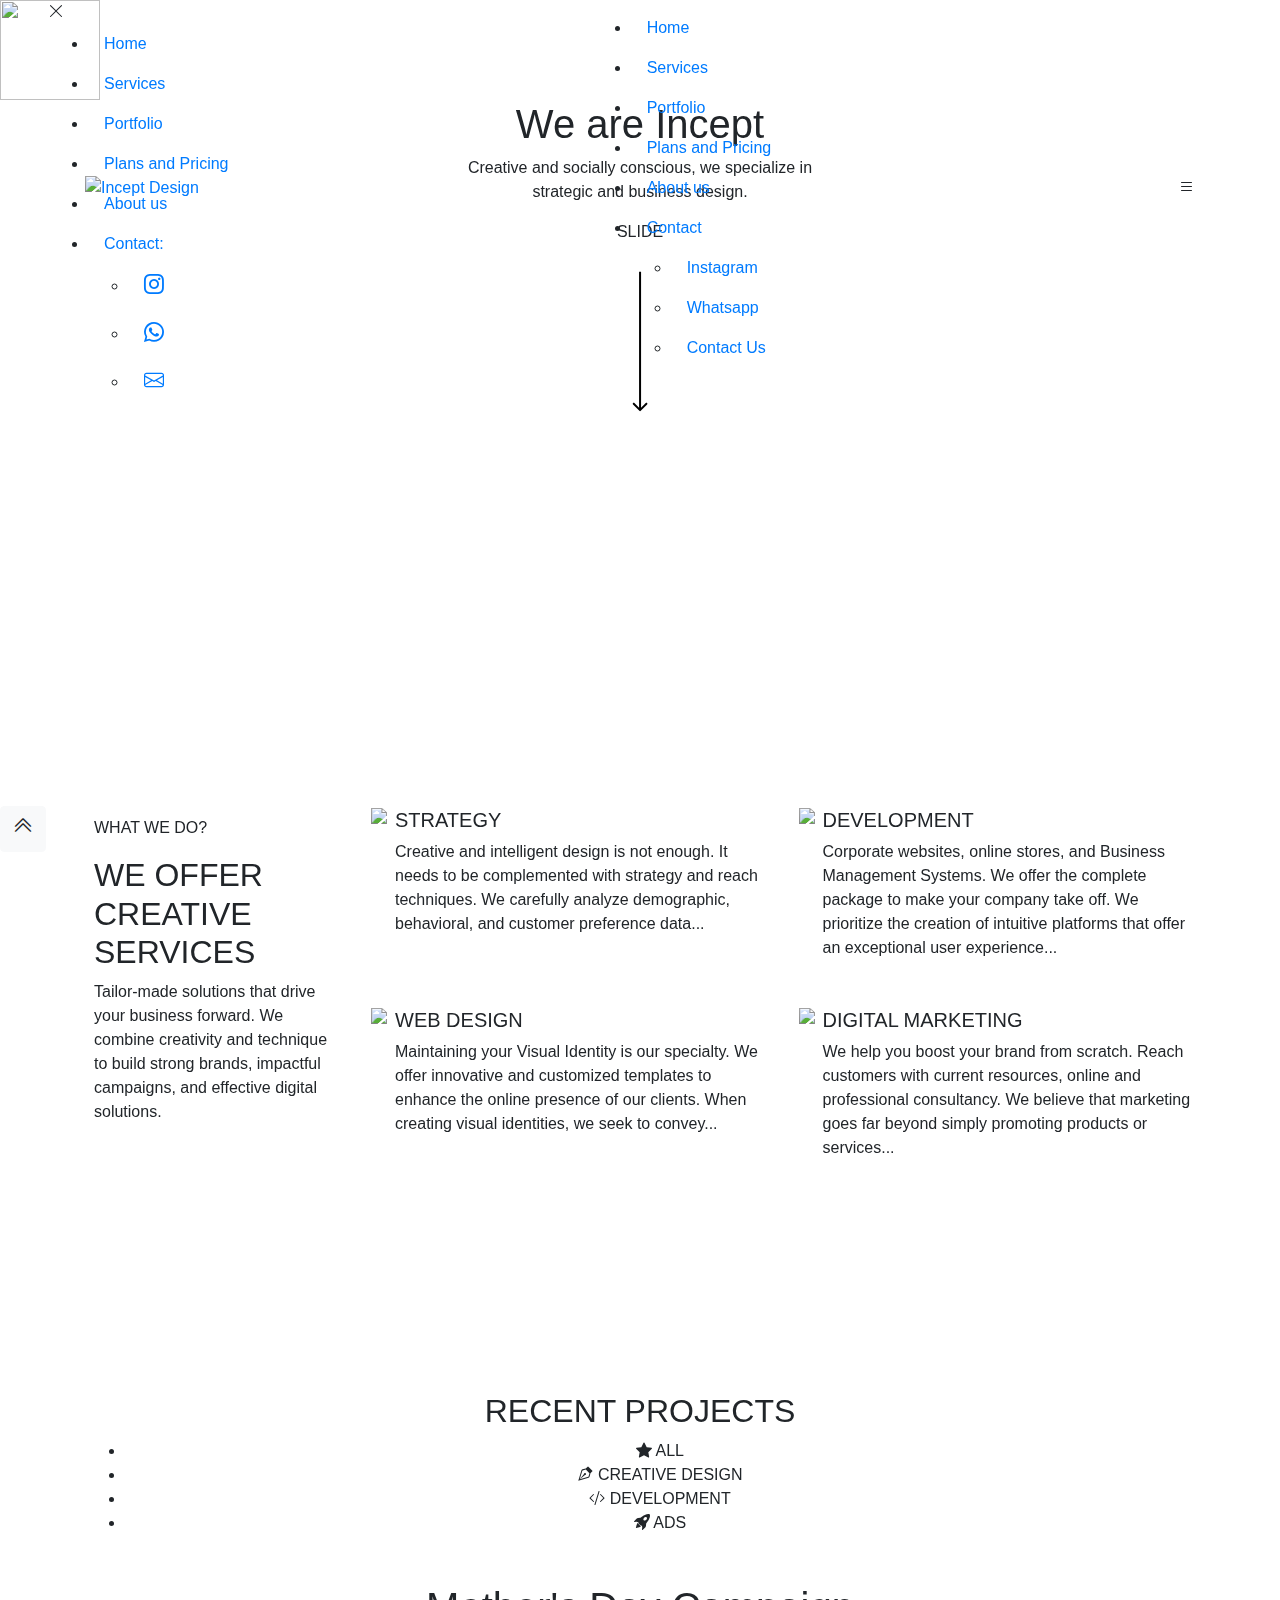
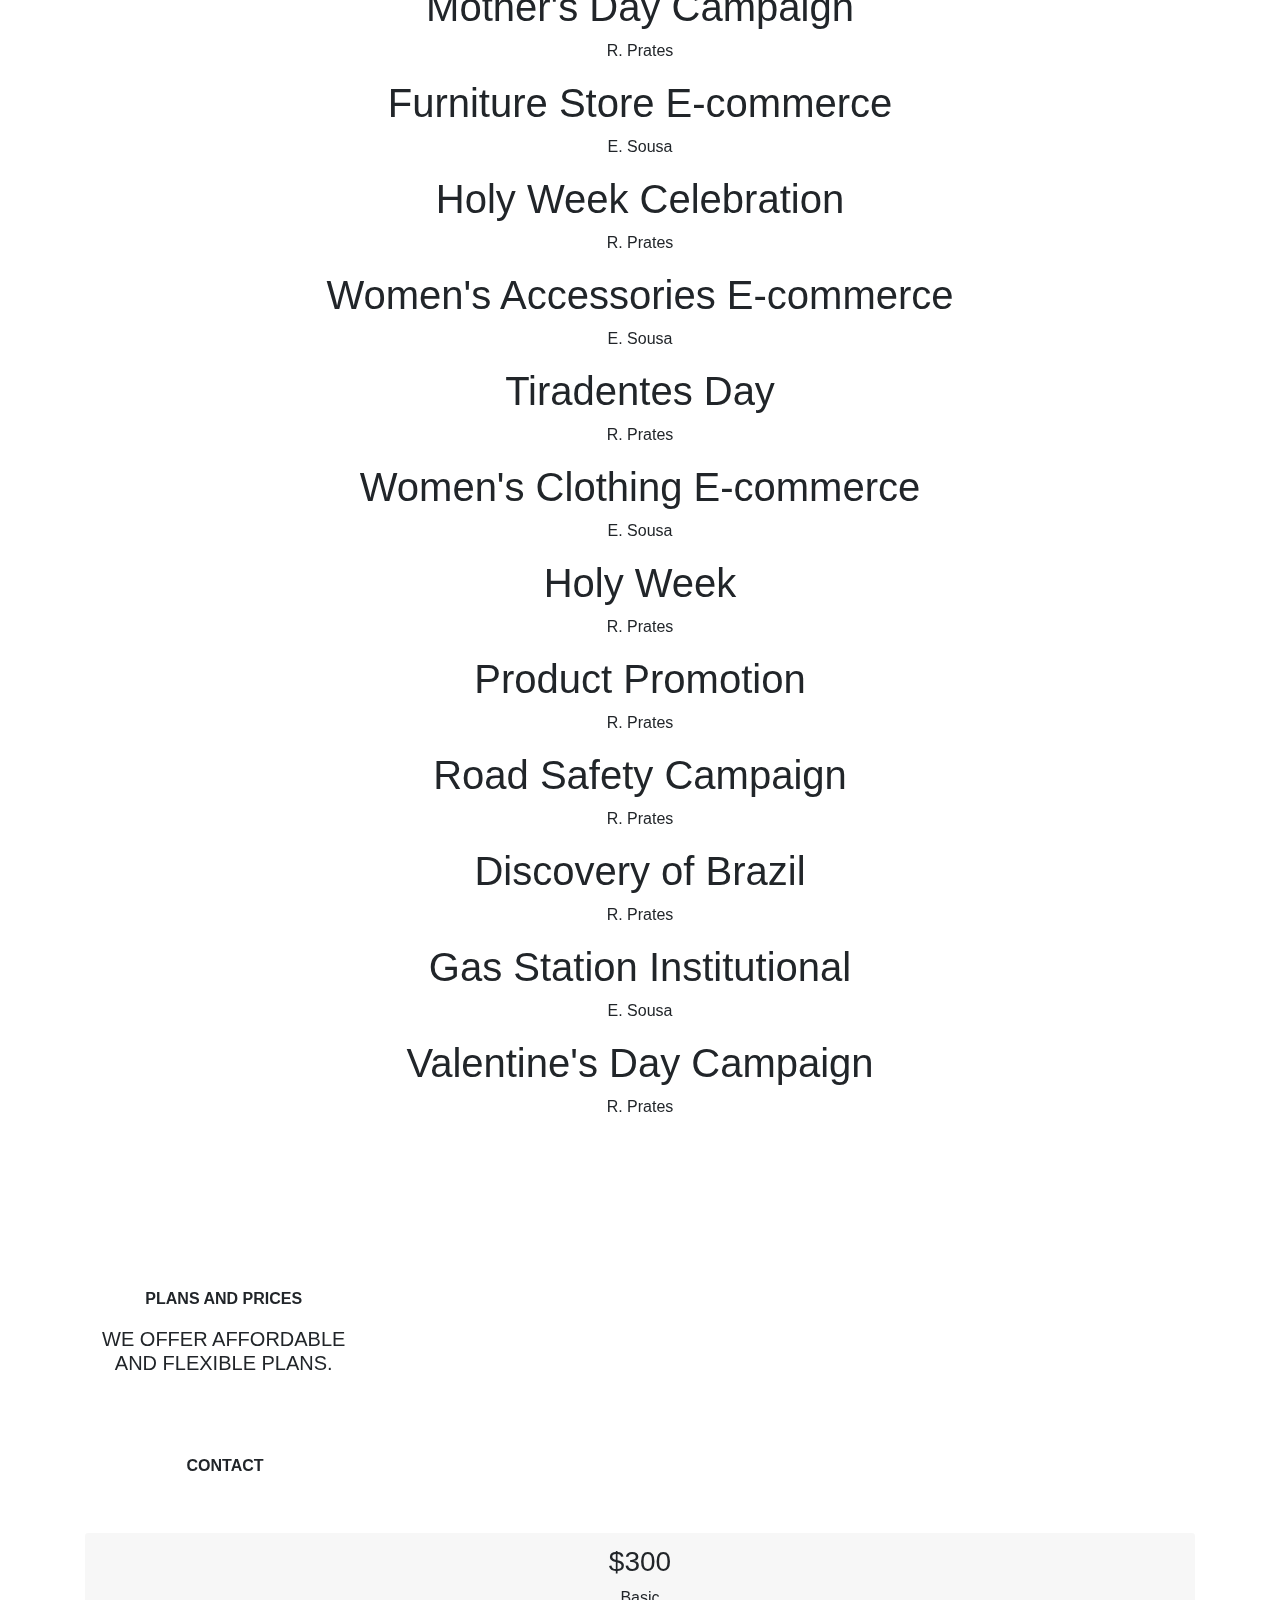
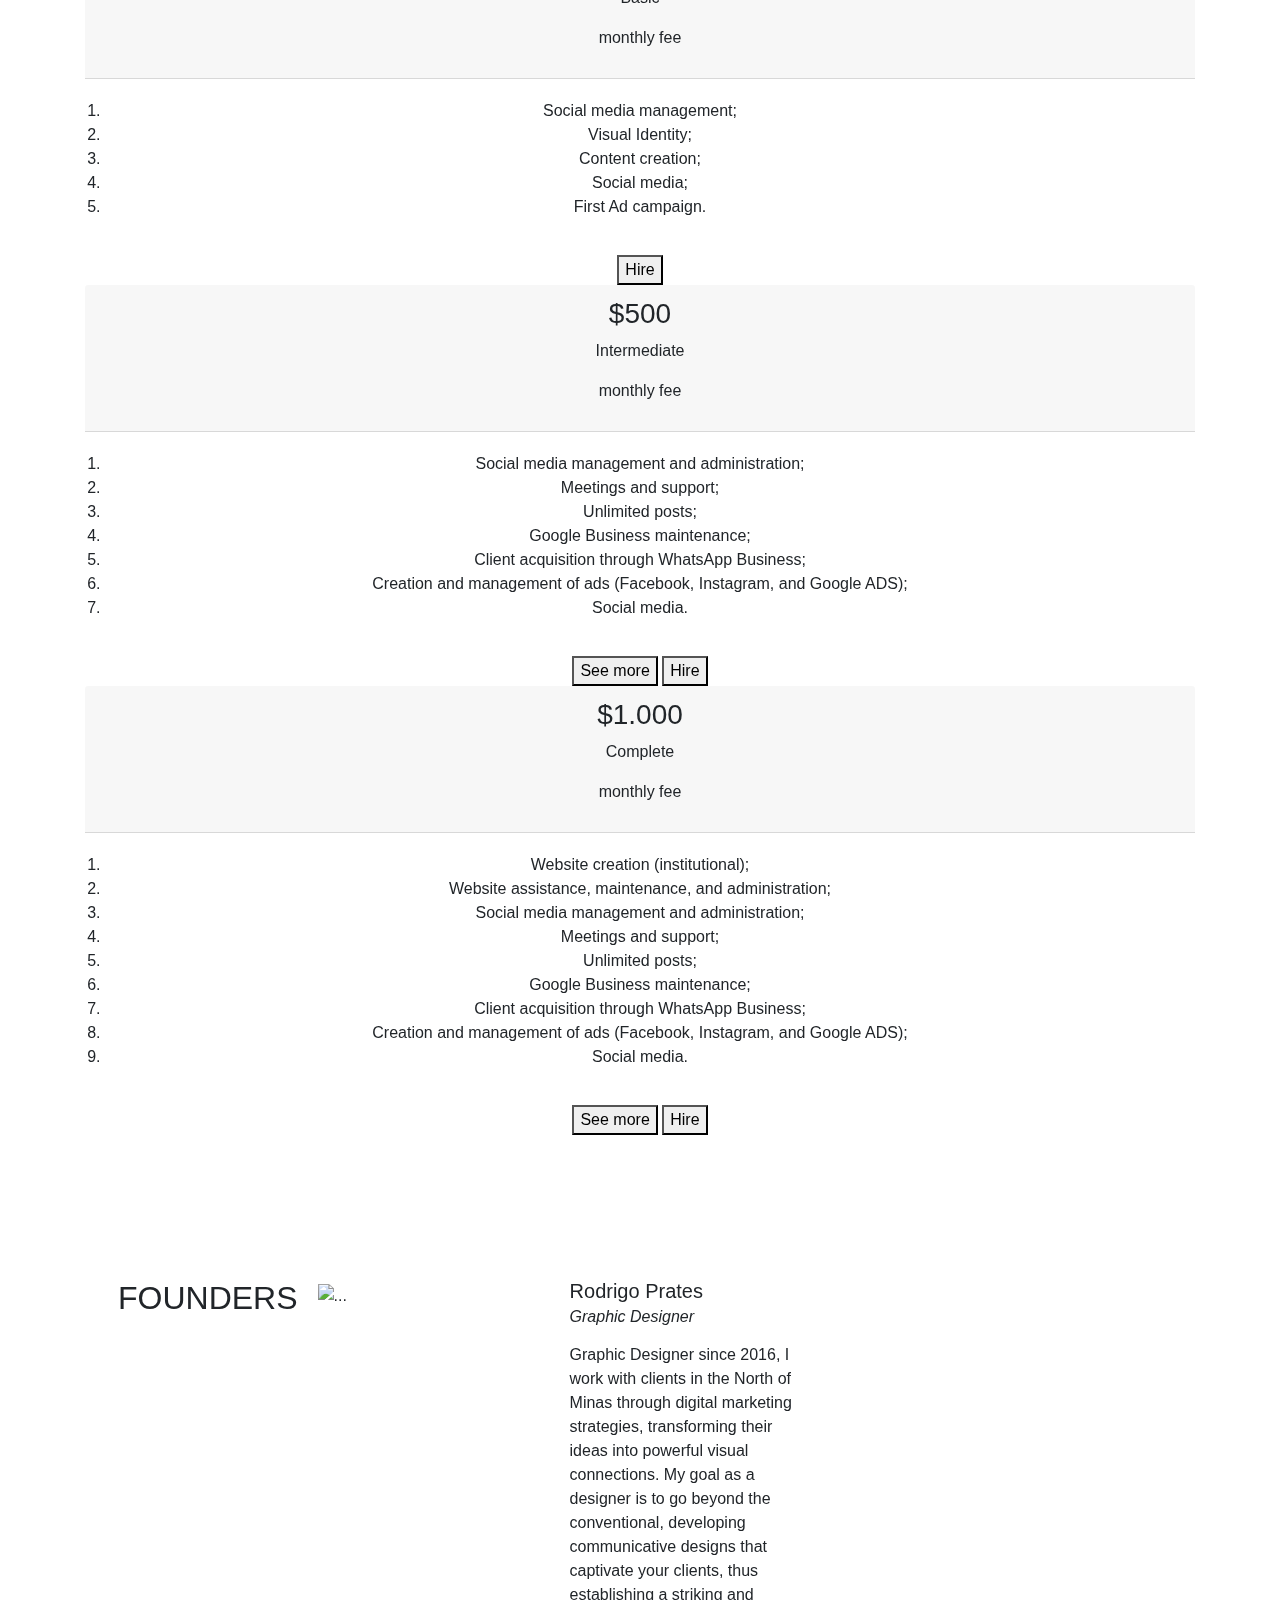
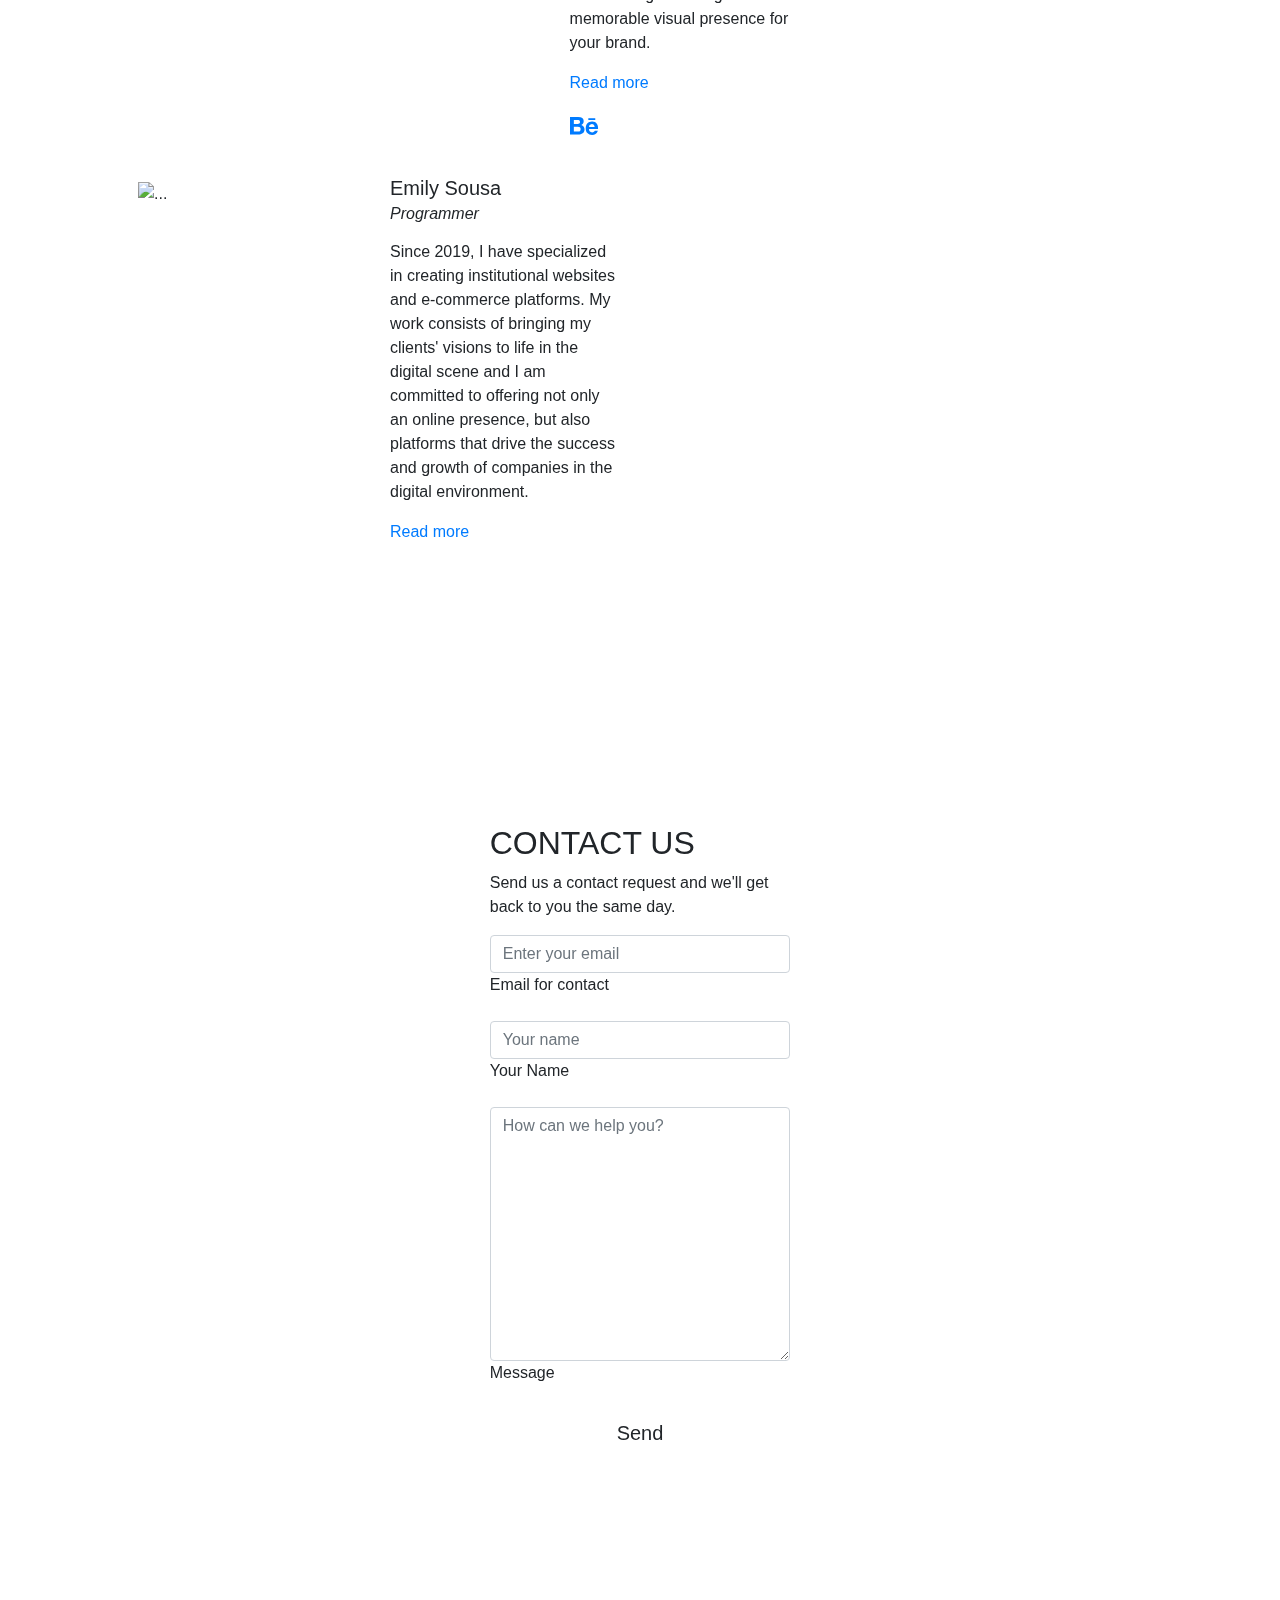
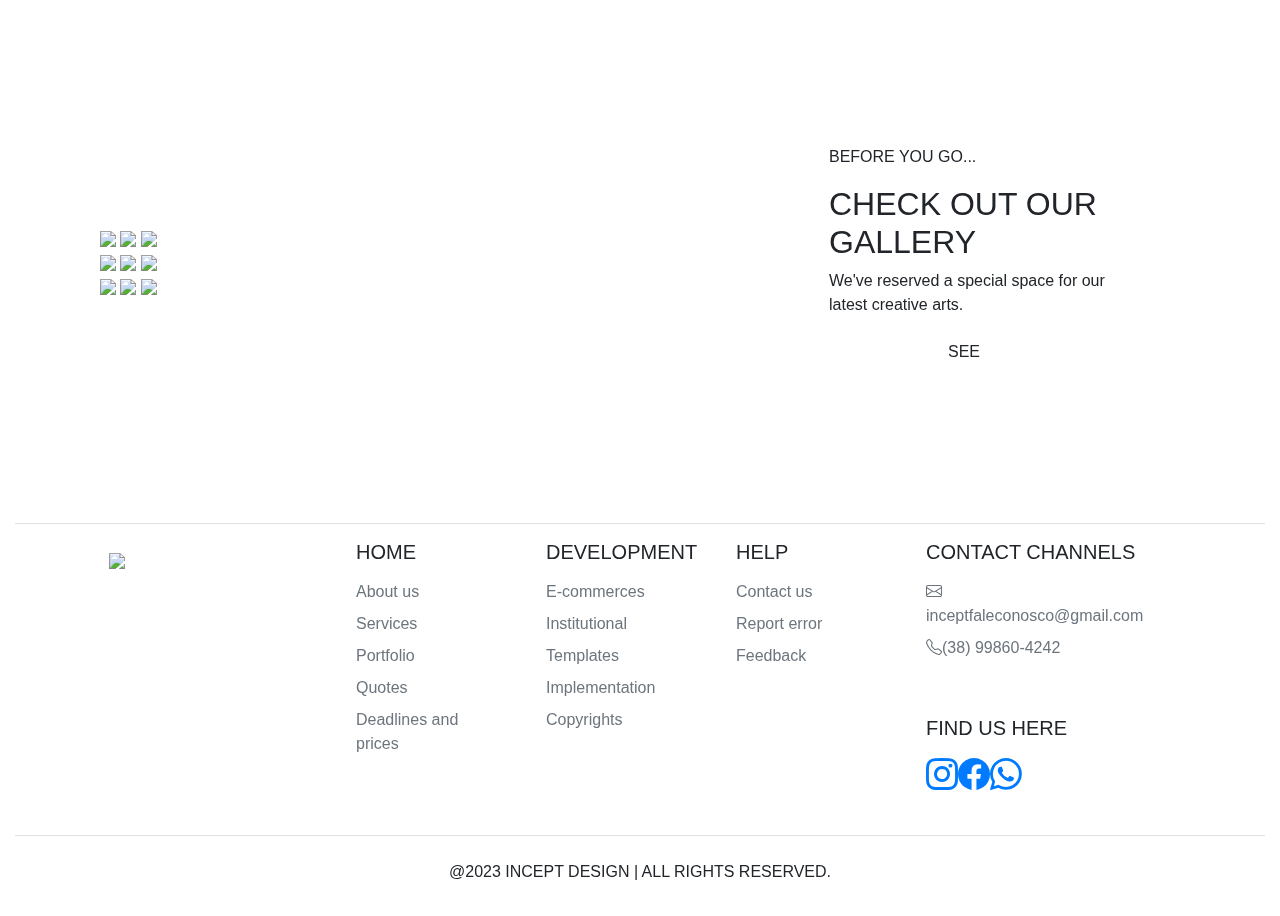
==== index.html @ 47ae5539 "Create index.html" ====
<!DOCTYPE html>
<html lang="pt-br">

  <head>
    <!-- Meta tags Obrigatórias -->
    <meta charset="utf-8">
    <meta name="viewport" content="width=device-width, initial-scale=1">
    <meta name="viewport"
    content="width=device-width, initial-scale=1, maximum-scale=1, user-scalable=no">

    <!-- Bootstrap 5.2 e 5.2  -->
    <link href="https://cdn.jsdelivr.net/npm/bootstrap@5.2.3/dist/css/bootstrap.min.css" rel="stylesheet" integrity="sha384-rbsA2VBKQhggwzxH7pPCaAqO46MgnOM80zW1RWuH61DGLwZJEdK2Kadq2F9CUG65" crossorigin="anonymous">
    
    <!-- Css 3.0 -->
    <link rel="stylesheet" type="text/css" href="incept/css/principal-en.css">
    <link rel="stylesheet" href="incept/css/personalizados.css">
    <link rel="stylesheet" href="incept/css/galeria.css">
    <link rel="stylesheet" href="incept/css/loading.scss">

    <!-- Jss -->
    <!-- <script defer src="loading.js"></script> -->
    <!-- <script src="https://cdn.jsdelivr.net/npm/three@0.134.0/build/three.min.js"></script> -->

    <!-- Icones Bootstrap -->
    <link rel="stylesheet" href="https://cdn.jsdelivr.net/npm/bootstrap-icons@1.11.1/font/bootstrap-icons.css">
    <link rel="stylesheet" href="https://maxcdn.bootstrapcdn.com/bootstrap/4.5.2/css/bootstrap.min.css">

    <title>Incept Desing</title>
    <link rel="shortcut icon" type="imagex/png" href="/incept/img/logo-icon.ico">
  </head>

  <body>

  <script>
      // Função para redirecionar com base na localização do usuário
      function redirecionarPorLocalizacao() {
        // Verifica se o navegador suporta a geolocalização
        if (navigator.geolocation) {
            // Obtém a posição do usuário
            navigator.geolocation.getCurrentPosition(function(position) {
                // Obtém as coordenadas de latitude e longitude
                var latitude = position.coords.latitude;
                var longitude = position.coords.longitude;

                // Verifica se as coordenadas estão dentro da América do Norte
                if (latitude > 25 && latitude < 60 && longitude > -170 && longitude < -50) {
                    // Redireciona para a versão em inglês
                    window.location.href = '/en';
                } else if (latitude > -35 && latitude < 5 && longitude > -75 && longitude < -35) {
                    // Redireciona para a versão em português (Brasil)
                    window.location.href = '/pt';
                } else {
                    // Redireciona para a versão em inglês para qualquer outro lugar do mundo
                    window.location.href = '/en';
                }
            });
        } else {
            // Navegador não suporta geolocalização, redireciona para a versão em inglês por padrão
            window.location.href = '/en';
        }
    }

    // Chama a função para redirecionar
    redirecionarPorLocalizacao();
  </script> 


    <!-- Tela de carregamento -->
    <div class="tela-carregamento" id="telaCarregamento"> 
      <img class="img-fluid" style="width: 100px; height: 100px;" src="incept/img/giphy.gif">
    </div>
    <div class="container-fluid mx-auto flex-column" style="padding: 0px !important;" id="conteudoPagina">
    <div class="interface fixed-top mx-5" id="menu-menor">
        <!-- Desktop Menu -->
        <nav id="menu" class="menu-desktop navbar bg-transparent fixed-top navbar-expand-lg navbar-dark mb-4 fall">
            <div class="container">
                <a href="/">
                    <img class="logopersona" src="incept/img/incept-ligth.png" alt="Incept Design">
                </a> 
                <ul id="ulnav" class="esconder-mobile padding-nav" style="margin-bottom: 0px;">
                    <li class="nav-item">
                        <a class="nav-link active" href="index.html">Home</a>
                    </li>
                    <li class="nav-item">
                        <a class="nav-link active" href="#oquefazemos">Services</a>
                    </li>
                    <li class="nav-item">
                        <a class="nav-link active" href="#portifolio">Portfolio</a>
                    </li>
                    <li class="nav-item">
                        <a class="nav-link active" href="#olanoseprecos">Plans and Pricing</a>
                    </li>
                    <li class="nav-item">
                        <a class="nav-link active" href="#quemsomos">About us</a>
                    </li>
                    <li class="nav-item dropdown-persona">
                        <a class="nav-link dropbtn">Contact</a>
                        <ul class="dropdown-content">
                            <li><a class="nav-link" href="https://www.instagram.com/incep.design/">Instagram</a></li>
                            <li><a class="nav-link" href="https://api.whatsapp.com/send/?phone=5538998604242&text&type=phone_number&app_absent=0">Whatsapp</a></li>
                            <li><a class="nav-link" href="#contactus">Contact Us</a></li>
                        </ul>
                    </li>
                </ul>

                <div class="btn-abrir-menu" id="btn-menu">
                    <i class="bi bi-list"></i>
                </div>
            </div>
        </nav>
        <!-- Mobile Menu -->
        <nav class="menu-mobile" id="menu-mobile">
            <div class="btn-fechar">
                <i class="bi bi-x-lg"></i>
            </div> 
            <ul id="menu-menor">
                <li class="nav-item">
                    <a class="nav-link active" href="index.html">Home</a>
                </li>
                <li class="nav-item">
                    <a class="nav-link active" href="#whatwedo">Services</a>
                </li>
                <li class="nav-item">
                    <a class="nav-link active" href="#portfolio">Portfolio</a>
                </li>
                <li class="nav-item">
                    <a class="nav-link active" href="#plansandpricing">Plans and Pricing</a>
                </li>
                <li class="nav-item">
                    <a class="nav-link active" href="#aboutus">About us</a>
                </li>
                <li class="nav-item" id="contact">
                    <a class="nav-link"></i>Contact: </i></a>              
                    <ul id="drop-mobile">
                        <li>
                            <a class="nav-link" href="https://www.instagram.com/incep.design/">
                                <h5><i class="bi bi-instagram"></i></h5>
                            </a>
                        </li>
                        <li>
                            <a class="nav-link" href="https://api.whatsapp.com/send/?phone=5538998604242&text&type=phone_number&app_absent=0">
                                <h5><i class="bi bi-whatsapp"></i></h5>
                            </a>
                        </li>
                        <li>
                            <a class="nav-link" href="#contactus">
                                <h5><i class="bi bi-envelope"></i></h5>
                            </a>
                        </li>
                    </ul>
                </li>
            </ul>
        </nav>
        <div class="overlay-menu" id="overlay-menu"></div>
    </div>
    
      <main>
        <!-- Home -->
        <section id="Inicio" class="herobk text-center img-fluid hcf-bp-center hcf-bs-cover hcf-overlay">          
            <div class="ondas" id="topo">
                <div class="onda1" id="onda1"></div>
                <div class="onda4" id="onda2"></div>
                <div class="onda2" id="onda3"></div>
                <div class="onda3" id="onda4"></div>
            </div>
            
            <div class="vertical nocturne">
                <div class="visit-card">
                <!-- <h1>
                    <span class="somos-incept my-4 mr-4" id="prefix">We are </span>
                    <span class="somos-incept my-4" id="typing"></span>
                </h1> -->
                <h1 class="somos">We are Incept</h1>
                <div class="col-lg-4 mx-auto">
                    <p class="txt-init">Creative and socially conscious, we specialize in strategic and business design.</p>
                </div>
                
                </div>
            </div>
            <div class="deslizeposition">
                <div class="deslizecont">
                <p class="deslize">SLIDE</p>
                <svg class="seta" xmlns="http://www.w3.org/2000/svg" width="16" height="152" viewBox="0 0 16 152" fill="none">
                    <g >
                    <circle cx="8.06769" cy="6.36603" r="4.51095" stroke="white" stroke-width="1.8"/>
                    <g style="mix-blend-mode:difference">
                    <path style="mix-blend-mode:difference;" d="M7.36028 150.85C7.7508 151.24 8.38397 151.24 8.77449 150.85L15.1385 144.486C15.529 144.095 15.529 143.462 15.1385 143.072C14.7479 142.681 14.1148 142.681 13.7242 143.072L8.06738 148.729L2.41053 143.072C2.02 142.681 1.38684 142.681 0.996315 143.072C0.605791 143.462 0.605791 144.095 0.996315 144.486L7.36028 150.85ZM7.06738 11.777L7.06738 150.143H9.06738L9.06738 11.777H7.06738Z" fill="white"/>
                    </g>
                    </g>
                </svg>
                </div>
            </div>
        </section>

        <!-- Wave svg -->
        <div class="onda-position">
          <svg class="onda-light ondasvg" xmlns="http://www.w3.org/2000/svg" viewBox="0 0 1440 320">
            <path fill = "#fff" fill-opacity="1" 
              d="M0,96L48,112C96,128,192,160,288,160C384,160,480,128,576,122.7C672,117,768,139,864,160C960,181,1056,203,1152,186.7C1248,171,1344,117,1392,90.7L1440,64L1440,320L1392,320C1344,320,1248,320,1152,320C1056,320,960,320,864,320C768,320,672,320,576,320C480,320,384,320,288,320C192,320,96,320,48,320L0,320Z">
            </path>
          </svg>
        </div>

        <!-- What we do -->
        <div id="oquefazemos">
            <div class="nocturne container title-inner my-5 py-5">
                <div class="row flex-lg-row g-5">
                    <div class="col-lg-3 p-4 m-0">
                        <p class="pretitulo">WHAT WE DO?</p>
                        <h2 class="titulo-left">WE OFFER CREATIVE SERVICES</h2>
                        <p class="subtitulo-left">Tailor-made solutions that drive your business forward. We combine creativity and technique to build strong brands, impactful campaigns, and effective digital solutions.</p>
                    </div>
                    <div class="col-lg-9 col-sm-12 col-12" style="margin: 0px !important;">
                        <div class="container">
                            <div class="row">
                                <div class="row ">
                                    <div class="col-lg-6 col-sm-12 d-flex align-items-start p-3 mb-6">
                                        <img src="incept/img/inspiracao.png" class="imgservicos">
                                        <div class="pl-2">
                                            <h5 class="tituloservicos">STRATEGY</h5>
                                            <p class="descricaoservicos">Creative and intelligent design is not enough. It needs to be complemented with strategy and reach techniques. We carefully analyze demographic, behavioral, and customer preference data...</p>                                            
                                        </div>
                                    </div>
                                    <div class="col-lg-6 col-sm-12 d-flex align-items-start p-3 mb-6">
                                        <img src="incept/img/codificacao.png" class="imgservicos">
                                        <div class="pl-2">
                                            <h5>DEVELOPMENT</h5>
                                            <p class="descricaoservicos">Corporate websites, online stores, and Business Management Systems. We offer the complete package to make your company take off. We prioritize the creation of intuitive platforms that offer an exceptional user experience...</p>                                            
                                        </div>
                                    </div>
                                </div>
                                <div class="row">
                                    <div class="col-lg-6 col-sm-12 d-flex align-items-start p-3 mb-6">
                                        <img src="incept/img/vetor.png" class="imgservicos">
                                        <div class="pl-2">
                                            <h5>WEB DESIGN</h5>
                                            <p class="descricaoservicos">Maintaining your Visual Identity is our specialty. We offer innovative and customized templates to enhance the online presence of our clients. When creating visual identities, we seek to convey...</p>                                            
                                        </div>
                                    </div>
                                    <div class="col-lg-6 col-sm-12 d-flex align-items-start p-3 mb-6">
                                        <img src="incept/img/lancamento.png" class="imgservicos">
                                        <div class="pl-2">
                                            <h5>DIGITAL MARKETING</h5>
                                            <p class="descricaoservicos">We help you boost your brand from scratch. Reach customers with current resources, online and professional consultancy. We believe that marketing goes far beyond simply promoting products or services...</p>                                           
                                        </div>
                                    </div>
                                </div>                           
                            </div>
                        </div>              
                    </div>
                </div>
            </div>
        </div>

        <!-- Projetos/Portifolio -->
        <section id="portifolio" class="sectionprojetos textura container-fluid img-fluid cover py-lg-2 hcf-bp-center hcf-bs-cover">
          <div class="nocturne">

            <div class="container">
              <div class="pt-5 my-5 py-5 text-center controlers">
              <h2>RECENT PROJECTS</h2>
              <ul>
                <li class="list active" data-filter="tudo"><i class="bi bi-star-fill"></i>
                  ALL
                </li>
                <li class="list" data-filter="design"><i class="bi bi-vector-pen"></i>
                  CREATIVE DESIGN
                </li>
                <li class="list" data-filter="dev"><i class="bi bi-code-slash"></i>
                  DEVELOPMENT
                </li>
                <li class="list" data-filter="ads"><i class="bi bi-rocket-takeoff-fill"></i>
                  ADS
                </li>
              </ul>
      
                <div class="projetos mt-5">
                  
                  <div class="projeto image" data-item="design" style="background-image: url(incept/img/8.jpeg);"onclick="openProductPage('Mother s Day Campaign', 'R. Prates', 'incept/img/8.jpeg')">
                      <div class="gobody overlay">
                          <div class="relative">
                              <h1 class="ptitle">Mother's Day Campaign</h1>
                              <p class="pauthor">R. Prates</p>
                          </div>
                      </div>
                  </div>
                  <div class="projeto image" data-item="dev" style="background-image: url(incept/img/principal-lj.png);"onclick="openProductPage('Campaign Against Racial Discrimination', 'R. Prates', 'incept/img/1.jpeg')">
                      <div class="gobody overlay">
                          <div class="relative">
                              <h1 class="ptitle">Furniture Store E-commerce</h1>
                              <p class="pauthor">E. Sousa</p>
                          </div>
                      </div>
                  </div>
                  <div class="projeto image" data-item="design" style="background-image: url(incept/img/5.jpeg);"onclick="openProductPage('Holy Week Celebration', 'R. Prates', 'incept/img/5.jpeg')">
                      <div class="gobody overlay">
                          <div class="relative">
                              <h1 class="ptitle">Holy Week Celebration</h1>
                              <p class="pauthor">R. Prates</p>
                          </div>
                      </div>
                  </div>
                  <div class="projeto image" data-item="dev" style="background-image: url(incept/img/principal-mc.png);"onclick="openProductPage('Blood Donation Campaign', 'R. Prates', 'incept/img/7.jpeg')">
                      <div class="gobody overlay">
                          <div class="relative">
                              <h1 class="ptitle">Women's Accessories E-commerce</h1>
                              <p class="pauthor">E. Sousa</p>
                          </div>
                      </div>
                  </div>

                  <div class="projeto image" data-item="ads" style="background-image: url(incept/img/13.jpg);"onclick="openProductPage('Tiradentes Day', 'R. Prates', 'incept/img/13.jpg')">
                      <div class="gobody overlay">
                          <div class="relative">
                              <h1 class="ptitle">Tiradentes Day</h1>
                              <p class="pauthor">R. Prates</p>
                          </div>
                      </div>
                  </div>
                  <div class="projeto image" data-item="dev" style="background-image: url(incept/img/principal-rr.png);"onclick="openProductPage('Product Promotion', 'R. Prates', 'incept/img/11.jpeg')">
                      <div class="gobody overlay">
                          <div class="relative">
                              <h1 class="ptitle">Women's Clothing E-commerce</h1>
                              <p class="pauthor">E. Sousa</p>
                          </div>
                      </div>
                  </div>
                  <div class="projeto image" data-item="design" style="background-image: url(incept/img/12.jpg);"onclick="openProductPage('Holy Week', 'R. Prates', 'incept/img/12.jpg')">
                      <div class="gobody overlay">
                          <div class="relative">
                              <h1 class="ptitle">Holy Week</h1>
                              <p class="pauthor">R. Prates</p>
                          </div>
                      </div>
                  </div>
                  <div class="projeto image" data-item="ads" style="background-image: url(incept/img/3.jpeg);"onclick="openProductPage('Product Promotion', 'R. Prates', 'incept/img/3.jpeg')">
                      <div class="gobody overlay">
                          <div class="relative">
                              <h1 class="ptitle">Product Promotion</h1>
                              <p class="pauthor">R. Prates</p>
                          </div>
                      </div>
                  </div>

                  <div class="projeto image" data-item="ads" style="background-image: url(incept/img/4.jpeg);"onclick="openProductPage('Road Safety Campaign', 'R. Prates', 'incept/img/4.jpeg')">
                      <div class="gobody overlay">
                          <div class="relative">
                              <h1 class="ptitle">Road Safety Campaign</h1>
                              <p class="pauthor">R. Prates</p>
                          </div>
                      </div>
                  </div>
                  <div class="projeto image" data-item="ads" style="background-image: url(incept/img/6.jpeg);"onclick="openProductPage('Discovery of Brazil', 'R. Prates', 'incept/img/6.jpeg')">
                      <div class="gobody overlay">
                          <div class="relative">
                              <h1 class="ptitle">Discovery of Brazil</h1>
                              <p class="pauthor">R. Prates</p>
                          </div>
                      </div>
                  </div>
                  <div class="projeto image" data-item="dev" style="background-image: url(incept/img/principal-pb.png);"onclick="openProductPage('Product Promotion', 'R. Prates', 'incept/img/2.jpeg')">
                      <div class="gobody overlay">
                          <div class="relative">
                              <h1 class="ptitle">Gas Station Institutional</h1>
                              <p class="pauthor">E. Sousa</p>
                          </div>
                      </div>
                  </div>
                  <div class="projeto image" data-item="design" style="background-image: url(incept/img/9.jpeg);"onclick="openProductPage('Valentine's Day Campaign', 'R. Prates', 'incept/img/9.jpeg')">
                      <div class="gobody overlay">
                          <div class="relative">
                              <h1 class="ptitle">Valentine's Day Campaign</h1>
                              <p class="pauthor">R. Prates</p>
                          </div>
                      </div>
                  </div>

                </div>
              </div>
            </div>            
          </div>
          
        </section>

        <!-- Plans and Prices -->
        <section id="planoseprecos" class="container-fluid planosbk img-fluid cover py-lg-10 hcf-bp-center hcf-bs-cover hcf-overlay">
            <div class="container py-5">
                <div class="text-center">
                    <div class="sectionplanos">
                        <div class="contplanos">
                            <div class="infoplanos efeito-card1 col-lg-3 col-md-12 col-sm-12 mb-5">           
                                <p class="pretitulo-ligth"><b>PLANS AND PRICES</b></p>
                                <h5 class="oferecemosservicos">WE OFFER AFFORDABLE AND FLEXIBLE PLANS.</h5>
                                <p style="color: #fff;">For a customized plan, contact us through the <span class="span-dec">link:</span></p>
                                <a rel="noopener noreferrer" href="https://api.whatsapp.com/send/?phone=5538998604242&text=Hi! I'd like a customized plan&type=phone_number&app_absent=0" target="_blank">
                                    <button class="btnpersona btn-highligth btn" style="width: 250px;"><b>CONTACT</b></button>
                                </a>
                            </div>

                            <div class="plano cardplanos efeito-card2">
                                <div class="card-header headplanos">
                                    <h3 class="nomeplanos">$300</h3>
                                    <p class="precoplanos">Basic</p>
                                    <p class="tipoplanos">monthly fee</p>
                                </div>
                                <ol class="card-body contentplanos">
                                    <li>Social media management;</li>
                                    <li>Visual Identity;</li>
                                    <li>Content creation;</li>
                                    <li>Social media;</li>
                                    <li>First Ad campaign.</li>
                                </ol>
                                <div class="rodapeplanos">
                                    <div class="button-group">
                                        <a rel="noopener noreferrer" href="https://api.whatsapp.com/send/?phone=5538998604242&text=Hi! I'm interested in the Basic Plan, can you tell me more about it?&type=phone_number&app_absent=0" target="_blank">
                                            <button class="other-buttonn">Hire</button>
                                        </a>
                                    </div>
                                </div>
                            </div>

                            <div class="plano cardplanos efeito-card3">
                                <div class="card-header headplanos">
                                    <h3 class="nomeplanos">$500</h3>
                                    <p class="precoplanos">Intermediate</p>
                                    <p class="tipoplanos">monthly fee</p>
                                </div>
                                <ol class="card-body contentplanos">
                                    <li>Social media management and administration;</li>
                                    <li>Meetings and support;</li>
                                    <li>Unlimited posts;</li>
                                    <li>Google Business maintenance;</li>
                                    <li>Client acquisition through WhatsApp Business;</li>
                                    <li>Creation and management of ads (Facebook, Instagram, and Google ADS);</li>
                                    <li>Social media.</li>
                                </ol>                      
                                <div class="rodapeplanos">
                                    <div class="button-group">
                                        <button class="read-more botao-pulsante" id="meuBotao">See more</button>
                                        <a rel="noopener noreferrer" href="https://api.whatsapp.com/send/?phone=5538998604242&text=Hi! I'm interested in the Intermediate Plan, can you tell me more about it?&type=phone_number&app_absent=0" target="_blank">
                                            <button class="other-button">Hire</button>
                                        </a>
                                    </div>
                                </div>
                            </div>

                            <div class="plano cardplanos efeito-card4">
                                <div class="card-header headplanos">
                                    <h3 class="nomeplanos">$1.000</h3>
                                    <p class="precoplanos">Complete</p>
                                    <p class="tipoplanos">monthly fee</p>
                                </div>
                                <ol class="card-body contentplanos">
                                    <li>Website creation (institutional);</li>
                                    <li>Website assistance, maintenance, and administration;</li>
                                    <li>Social media management and administration;</li>
                                    <li>Meetings and support;</li>
                                    <li>Unlimited posts;</li>
                                    <li>Google Business maintenance;</li>
                                    <li>Client acquisition through WhatsApp Business;</li>
                                    <li>Creation and management of ads (Facebook, Instagram, and Google ADS);</li>
                                    <li>Social media.</li>
                                </ol>                     
                                <div class="rodapeplanos">
                                    <div class="button-group">
                                        <button class="read-more">See more</button>
                                        <a rel="noopener noreferrer" href="https://api.whatsapp.com/send/?phone=5538998604242&text=Hi! I'm interested in the Complete Plan, can you tell me more about it?&type=phone_number&app_absent=0" target="_blank">
                                            <button class="other-button">Hire</button>
                                        </a>
                                    </div>
                                </div>
                            </div>

                        </div>
                    </div>
                </div>
            </div>
        </section>

        <div class="espaco-vertical"></div>

        <!-- About Us -->
        <div id="quemsomos" class="container-fluid">
          <div class="container">
            <div class="row container nocturne my-5 p-5">
              <h2 class="titulos text-center mb-5 fall">FOUNDERS</h2>

              
              <div class="pr-2 mb-4 col-lg-6 esquerda-direita">
                <div class="row g-0 sobre-container">
                  <div class="col-md-6 col-sm-6">
                    <div style="padding: 5px;">
                      <img src="/incept/img/rodrigo.png" class="rounded-2 quemsomosimg image-container" alt="...">                      
                    </div> 
                  </div>
                  <div class="col-md-6 col-sm-6">
                    <div class="">
                      <h5 class="card-title">Rodrigo Prates
                        <p><small><em>Graphic Designer</em></small></p>
                      </h5> 
                      <p class="card-text sobre-nos" id="texto1">Graphic Designer since 2016, I work with clients in the North of Minas 
                        through digital marketing strategies, transforming their ideas into powerful visual connections. 
                        My goal as a designer is to go beyond the conventional, developing communicative designs that captivate 
                        your clients, thus establishing a striking and memorable visual presence for your brand.
                      </p>
                      <a class="lerMaisBtn lerMaisSobre" data-target="texto1"><p>Read more</p></a>
                      <!-- <button >Read More</button> -->
                      <h3 class="icone-ancora"><a href="https://www.behance.net/inceptdesign"><i class="bi bi-behance"></i></a></h3>
                    </div>
                  </div>
                </div>
              </div>
              
              <div class="pr-2 mb-4 col-lg-6 direita-esquerda">
                <div class="row g-0 sobre-container">
                  <div class="col-md-6 col-sm-6">
                    <div style="padding: 5px;">
                      <img src="/incept/img/emily.png" class=" rounded-2 quemsomosimg" alt="...">
                      
                    </div>
                  </div>
                  <div class="col-md-6 col-sm-6">
                    <div class=" text-lg-start mb-2">
                      <h5 class="card-title">Emily Sousa
                        <p><small><em>Programmer</em></small></p>
                      </h5>                      
                      <p class="card-text sobre-nos" id="texto2"> Since 2019, I have specialized in creating institutional websites and e-commerce platforms. 
                        My work consists of bringing my clients' visions to life in the digital scene and I am committed to offering not only an online presence, 
                        but also platforms that drive the success and growth of companies in the digital environment.
                      </p>
                      <a class="lerMaisBtn lerMaisSobre" data-target="texto2"><p>Read more</p></a>
                      <!-- <h3 class="icone-ancora"><a href="https://www.behance.net/inceptdesign"><i class="bi bi-github"></i></a></h3> -->
                      <!-- <p class="card-text"><small class="text-muted">Last updated 3 mins ago</small></p> -->
                      
                      
                    </div>
                  </div>
                </div>
              </div>
            </div> 
          </div>
        </div>
            
        <!-- Contact Us Form -->
        <div id="faleconosco" class="container-fluid contfaleconosco hcf-bp-center hcf-bs-cover">
          <div class="container col-xl-10 col-xxl-8 px-4 py-5">
            <div class="row flex-lg-row-reverse align-items-center g-lg-2 py-5 nocturne">
              <!-- <div class="col-lg-6">
                <div class="slider-thumb"></div>
              </div> -->
              <div class="col-md-10 mx-auto col-lg-5">
                <form rel="noopener noreferrer" action="https://formsubmit.co/inceptfaleconosco@gmail.com" method="POST" class="formulario-email p-4 p-md-5 rounded-3">
                  <h2>CONTACT US</h2>
                  <p>Send us a contact request and we'll get back to you the same day.</p>
                  <div class="form-floating mb-3 fall-email">
                    <input type="email" name="email" id="email" class="form-control" required placeholder="Enter your email">
                    <label for="floatingInput">Email for contact</label>
                  </div>
                  <div class="form-floating mb-3 fall-name">
                    <input type="text" name="name" id="name" class="form-control" required placeholder="Your name">
                    <label for="floatingInput">Your Name</label>
                  </div>
                  <div class="form-floating mb-3 fall-mensagem">
                    <textarea name="message" class="form-control" rows="10" required placeholder="How can we help you?"></textarea>
                    <label for="floatingInput" id="message">Message</label>
                  </div>

                  <input type="hidden" name="_subject" value="Contact Request!">
                  <input type="hidden" name="_captcha" value="false">
                  <input type="text" name="_honey" style="display:none">
                  <input type="hidden" name="_next" value="https://inceptdesign.com.br/obrigado.html">

                  <button class="w-100 btn btn-lg btnpersona btn-pdark btn fall-env" type="submit">Send</button>
                </form>
              </div>
            </div>
          </div>
        </div>

        <div class="espaco-vertical"></div>
        <!-- Gallery -->
        <section id="galeria" class="container my-5 col-xxl-8 pt-5 mt-5" style="align-items: center !important;">
          <div class="row nocturne flex-lg-row-reverse align-items-center g-5 py-5 container">
            <div class="col-sm-12 col-md-12 col-lg-4 mb-2 px-4">
              <p class="pretitulo">BEFORE YOU GO...</p>
              <h2 class="titulo-left">CHECK OUT OUR GALLERY</h2>
              <p class="subtitulos" style="max-width: 280px;">We've reserved a special space for our latest creative arts.</p>
              <div class="d-grid gap-2 d-md-flex justify-content-md-start">
                <a href="https://www.behance.net/inceptdesign">
                  <button type="button" class="btnpersona btn-yellow btn " style="width: 270px;">SEE</button>
                </a>
              </div>
            </div>
            <div class="col-lg-8 col-sm-12 col-md-12 mx-auto">
              <div class="rowpersona">
                <div class="column coluna1" id="row-galeria">
                  <img src="/incept/img/1.jpeg" class="cardsgaleria">
                  <img src="/incept/img/2.jpeg" class="cardsgaleria">
                  <img src="/incept/img/3.jpeg" class="cardsgaleriavari">
                </div>
                <div class="column custom-offset coluna2" id="row-galeria">
                  <img src="/incept/img/3.jpeg" class="cardsgaleria">
                  <img src="/incept/img/4.jpeg" class="cardsgaleriavari">
                  <img src="/incept/img/6.jpeg" class="cardsgaleria">
                </div>
                <div class="column coluna3" id="row-galeria">
                  <img src="/incept/img/7.jpeg" class="cardsgaleria">
                  <img src="/incept/img/8.jpeg" class="cardsgaleriavari">
                  <img src="/incept/img/9.jpeg" class="cardsgaleria">
                </div>
              </div>
            </div>
          </div>
        </section>   
      </main>
    
    <!-- Footer -->
    <div id="Rodapé" class="container-fluid rodapestyle">
      <div class="fixos fixed-bottom mr-4">
        <div class="mb-5">
          <a href='#topo'>
            <button type="button" class="btn btn-light voltar-topo">                
              <h5><i class="bi bi-chevron-double-up"></i></h5>
            </button>
          </a>
        </div>

        <!-- Dark mode toggle button -->

        <!-- <div class="rail mb-4" id="rail">
          <div class="indicator">                
          </div> 
          <div class="icon-container">
            <h5>
              <i class="bi bi-sun-fill sun"></i>
              <i class="bi bi-moon-fill moon"></i>
            </h5>
          </div>
        </div> -->
      </div>
      <footer class="pt-5 ">
        <div class="border-top">
          <div class="container">
            <div class="row py-6">
              <div class="mx-4 col-lg-2 col-md-12 my-4" >              
                <img src="/incept/img/incept-ligth.png" style="width: 50px;" class="img-fluid">
              </div>
        
              <div class="col-lg-2 col-md-3 col-sm-3 my-3 pl-5">
                <h5>HOME</h5>
                <ul class="nav flex-column my-3">
                  <li class="nav-item mb-2"><a href="pages/pages.html#aboutus" class="nav-link p-0 text-muted"  target="_blank">About us</a></li>
                  <li class="nav-item mb-2"><a href="pages/pages.html#serv" class="nav-link p-0 text-muted">Services</a></li>
                  <li class="nav-item mb-2"><a href="pages/pages.html#port" class="nav-link p-0 text-muted">Portfolio</a></li>
                  <li class="nav-item mb-2"><a href="pages/pages.html#orcament" class="nav-link p-0 text-muted">Quotes</a></li>
                  <li class="nav-item mb-2"><a href="pages/pages.html#prazos" class="nav-link p-0 text-muted">Deadlines and prices</a></li>
                </ul>
              </div>
        
              <div class="col-lg-2 col-md-3 col-sm-3 my-3 pl-5">
                <h5>DEVELOPMENT</h5>
                <ul class="nav flex-column my-3">
                  <li class="nav-item mb-2"><a href="pages/pages.html#ecommerce" class="nav-link p-0 text-muted">E-commerces</a></li>
                  <li class="nav-item mb-2"><a href="pages/pages.html#insti" class="nav-link p-0 text-muted">Institutional</a></li>
                  <li class="nav-item mb-2"><a href="pages/pages.html#templates" class="nav-link p-0 text-muted">Templates</a></li>
                  <li class="nav-item mb-2"><a href="pages/pages.html#implement" class="nav-link p-0 text-muted">Implementation</a></li>
                  <li class="nav-item mb-2"><a href="pages/pages.html#rights" class="nav-link p-0 text-muted">Copyrights</a></li>
                </ul>
              </div>
    
              <div class="col-lg-2 col-md-3 col-sm-3 my-3 pl-5">
                <h5>HELP</h5>
                <ul class="nav flex-column my-3">
                  <li class="nav-item mb-2"><a href="pages/pages.html#contact" class="nav-link p-0 text-muted">Contact us</a></li>
                  <li class="nav-item mb-2"><a href="pages/pages.html#report" class="nav-link p-0 text-muted">Report error</a></li>
                  <li class="nav-item mb-2"><a href="pages/pages.html#feedback" class="nav-link p-0 text-muted">Feedback</a></li>
                </ul>
              </div>
    
              <div class="col-lg-3 col-md-2 col-sm-3 my-3 pl-5">
                <h5>CONTACT CHANNELS</h5>
                <ul class="nav flex-column my-3 ">
                  <li class="nav-item mb-2"><a href="#faleconosco" class="nav-link p-0 text-muted"><span><i class="bi bi-envelope"></i>inceptfaleconosco@gmail.com</span></a></li>
                  <li class="nav-item mb-2"><a href="https://api.whatsapp.com/send/?phone=5538998604242&text&type=phone_number&app_absent=0" class="nav-link p-0 text-muted"><span><i class="bi bi-telephone"></i>(38) 99860-4242</span></a></li>               
                </ul>
                <h5 class="mt-5">FIND US HERE</h5>
                <ul class="list-unstyled d-flex my-3 icon-social">
                  <li class="">
                    <a href="https://www.instagram.com/incept.design/">
                      <h2><i class="bi bi-instagram"></i></h2>
                    </a>
                  </li>
                  <li class=""><a href="#">
                    <h2><i class="bi bi-facebook"></i></h2>
                  </a>
                  </li>
                  <li class=""><a href="https://api.whatsapp.com/send/?phone=5538998604242&text&type=phone_number&app_absent=0">
                    <h2><i class="bi bi-whatsapp"></i></h2>
                  </a>
                  </li>
                </ul>
              </div>
            </div>
          </div>
        
        </div>
        
        <div class="text-center border-top pb-3">
          <p class="mt-4"><span class="incept">@2023 INCEPT DESIGN </span> <span class="allrightsreserved">| ALL RIGHTS RESERVED.</span> </p>
        </div>
        
      </footer>
    </div>

    <!-- JavaScript (Opcional) -->
    <!-- jQuery primeiro, depois Popper.js, depois Bootstrap JS -->
    <script src="https://code.jquery.com/jquery-3.3.1.slim.min.js" integrity="sha384-q8i/X+965DzO0rT7abK41JStQIAqVgRVzpbzo5smXKp4YfRvH+8abtTE1Pi6jizo" crossorigin="anonymous"></script>
    <script src="https://cdnjs.cloudflare.com/ajax/libs/popper.js/1.14.3/umd/popper.min.js" integrity="sha384-ZMP7rVo3mIykV+2+9J3UJ46jBk0WLaUAdn689aCwoqbBJiSnjAK/l8WvCWPIPm49" crossorigin="anonymous"></script>
    <script src="https://stackpath.bootstrapcdn.com/bootstrap/4.1.3/js/bootstrap.min.js" integrity="sha384-ChfqqxuZUCnJSK3+MXmPNIyE6ZbWh2IMqE241rYiqJxyMiZ6OW/JmZQ5stwEULTy" crossorigin="anonymous"></script>

    <!-- JS PErsolalizado -->
    <script defer src="/incept/js/index.js"></script>
    <script defer src="/incept/js/nav.js"></script>
    <script defer src="/incept/js/verifica-localizacao.js"></script>
    

    <!-- Jquery 5.2 -->
    <script src="https://cdn.jsdelivr.net/npm/@popperjs/core@2.11.6/dist/umd/popper.min.js" integrity="sha384-oBqDVmMz9ATKxIep9tiCxS/Z9fNfEXiDAYTujMAeBAsjFuCZSmKbSSUnQlmh/jp3" crossorigin="anonymous"></script>
    <script src="https://cdn.jsdelivr.net/npm/bootstrap@5.2.3/dist/js/bootstrap.min.js" integrity="sha384-cuYeSxntonz0PPNlHhBs68uyIAVpIIOZZ5JqeqvYYIcEL727kskC66kF92t6Xl2V" crossorigin="anonymous"></script>
    
    <script src="https://code.jquery.com/jquery-3.5.1.slim.min.js"></script>
    <script src="https://cdn.jsdelivr.net/npm/@popperjs/core@2.5.3/dist/umd/popper.min.js"></script>
    <script src="https://maxcdn.bootstrapcdn.com/bootstrap/4.5.2/js/bootstrap.min.js"></script>
    
    <!-- Masony -->
    <script src="https://cdn.jsdelivr.net/npm/masonry-layout@4.2.2/dist/masonry.pkgd.min.js" integrity="sha384-GNFwBvfVxBkLMJpYMOABq3c+d3KnQxudP/mGPkzpZSTYykLBNsZEnG2D9G/X/+7D" crossorigin="anonymous" async></script>

    <!-- Scroll Reveal -->
    <script src="https://unpkg.com/scrollreveal"></script>


  </body>

</html>
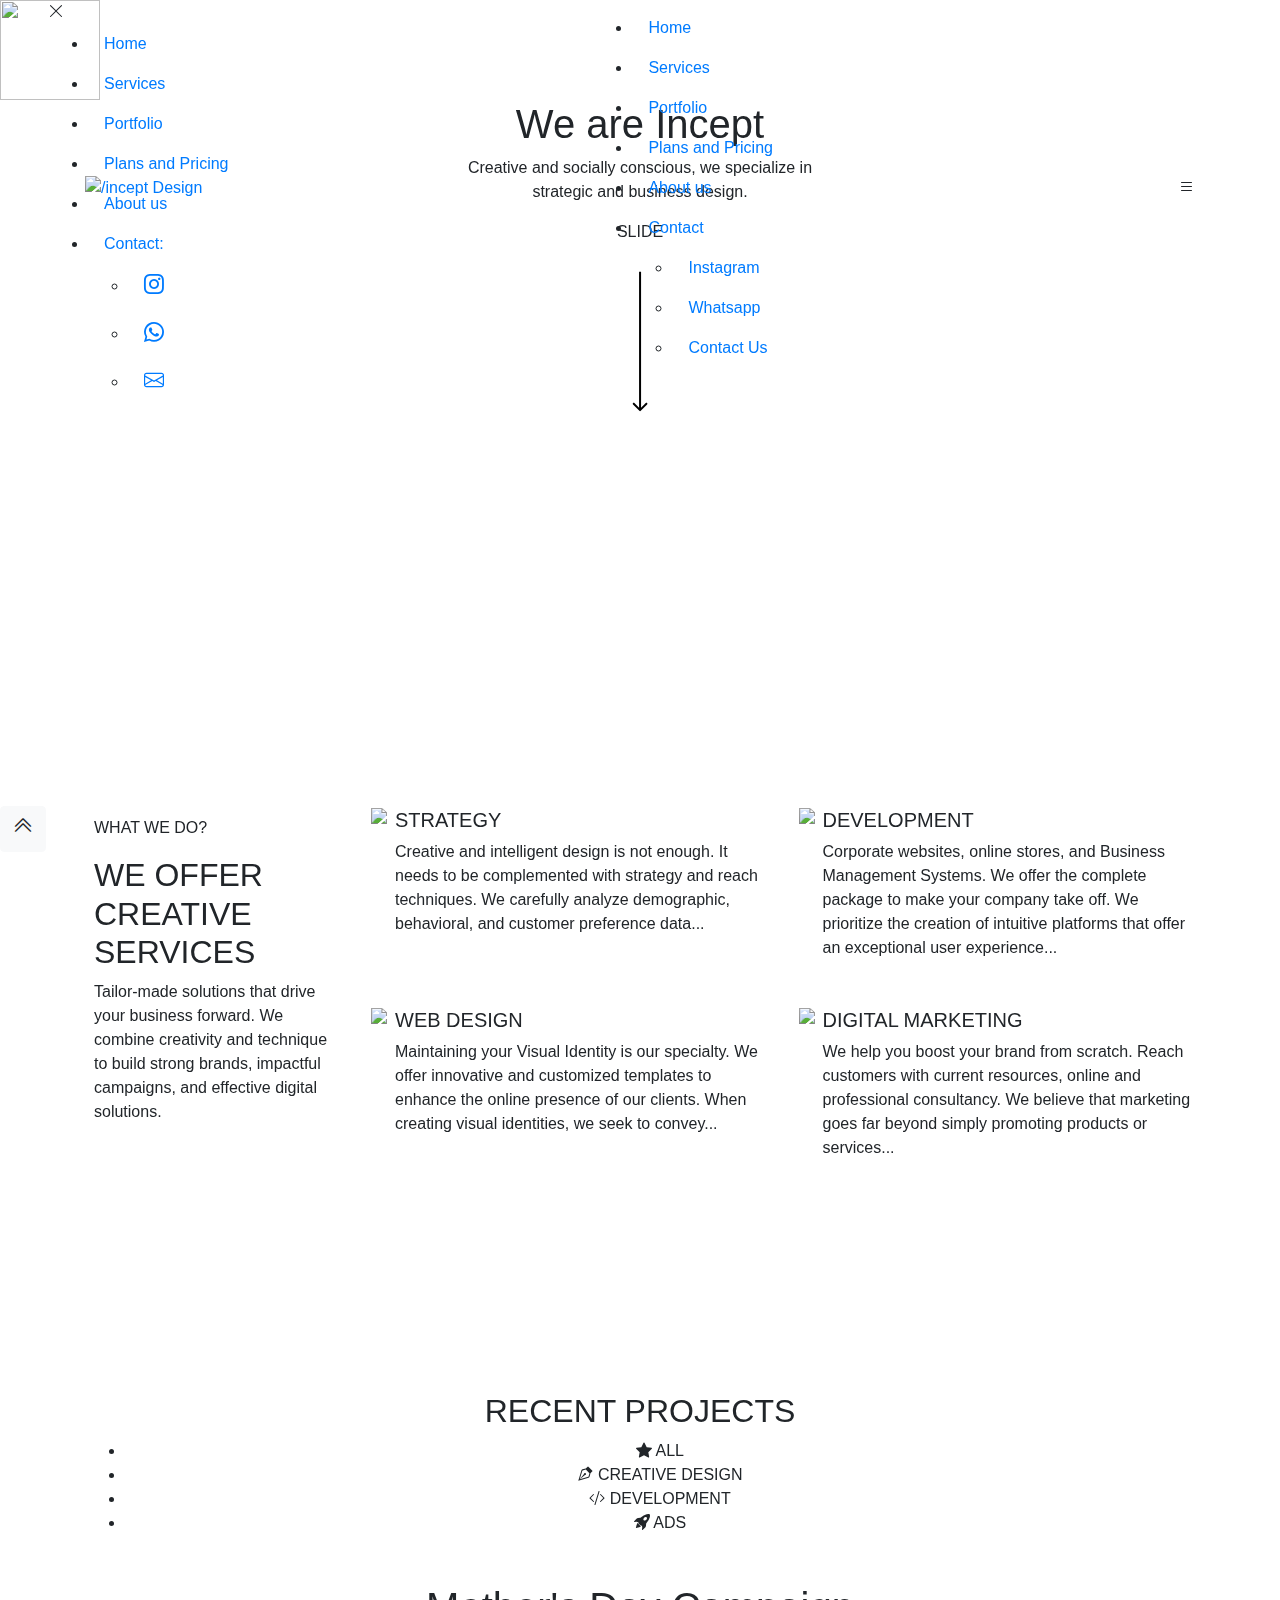
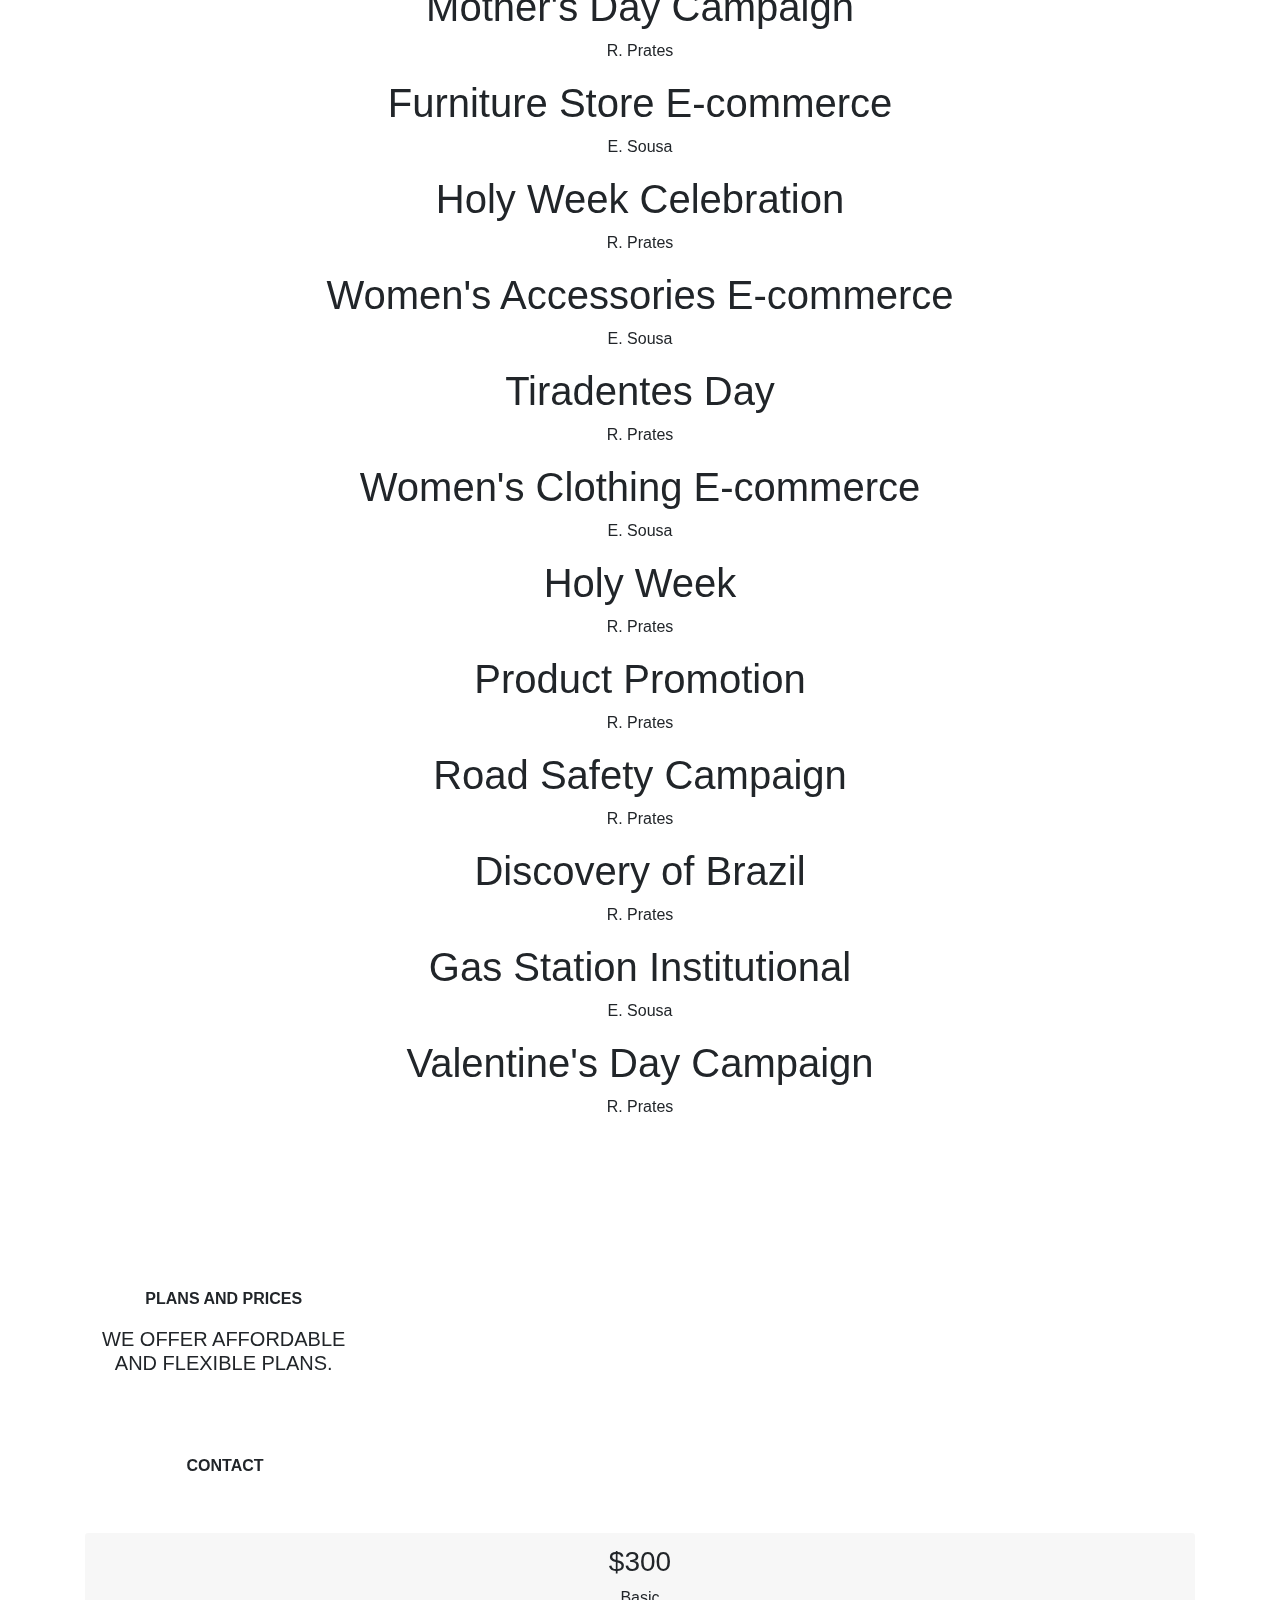
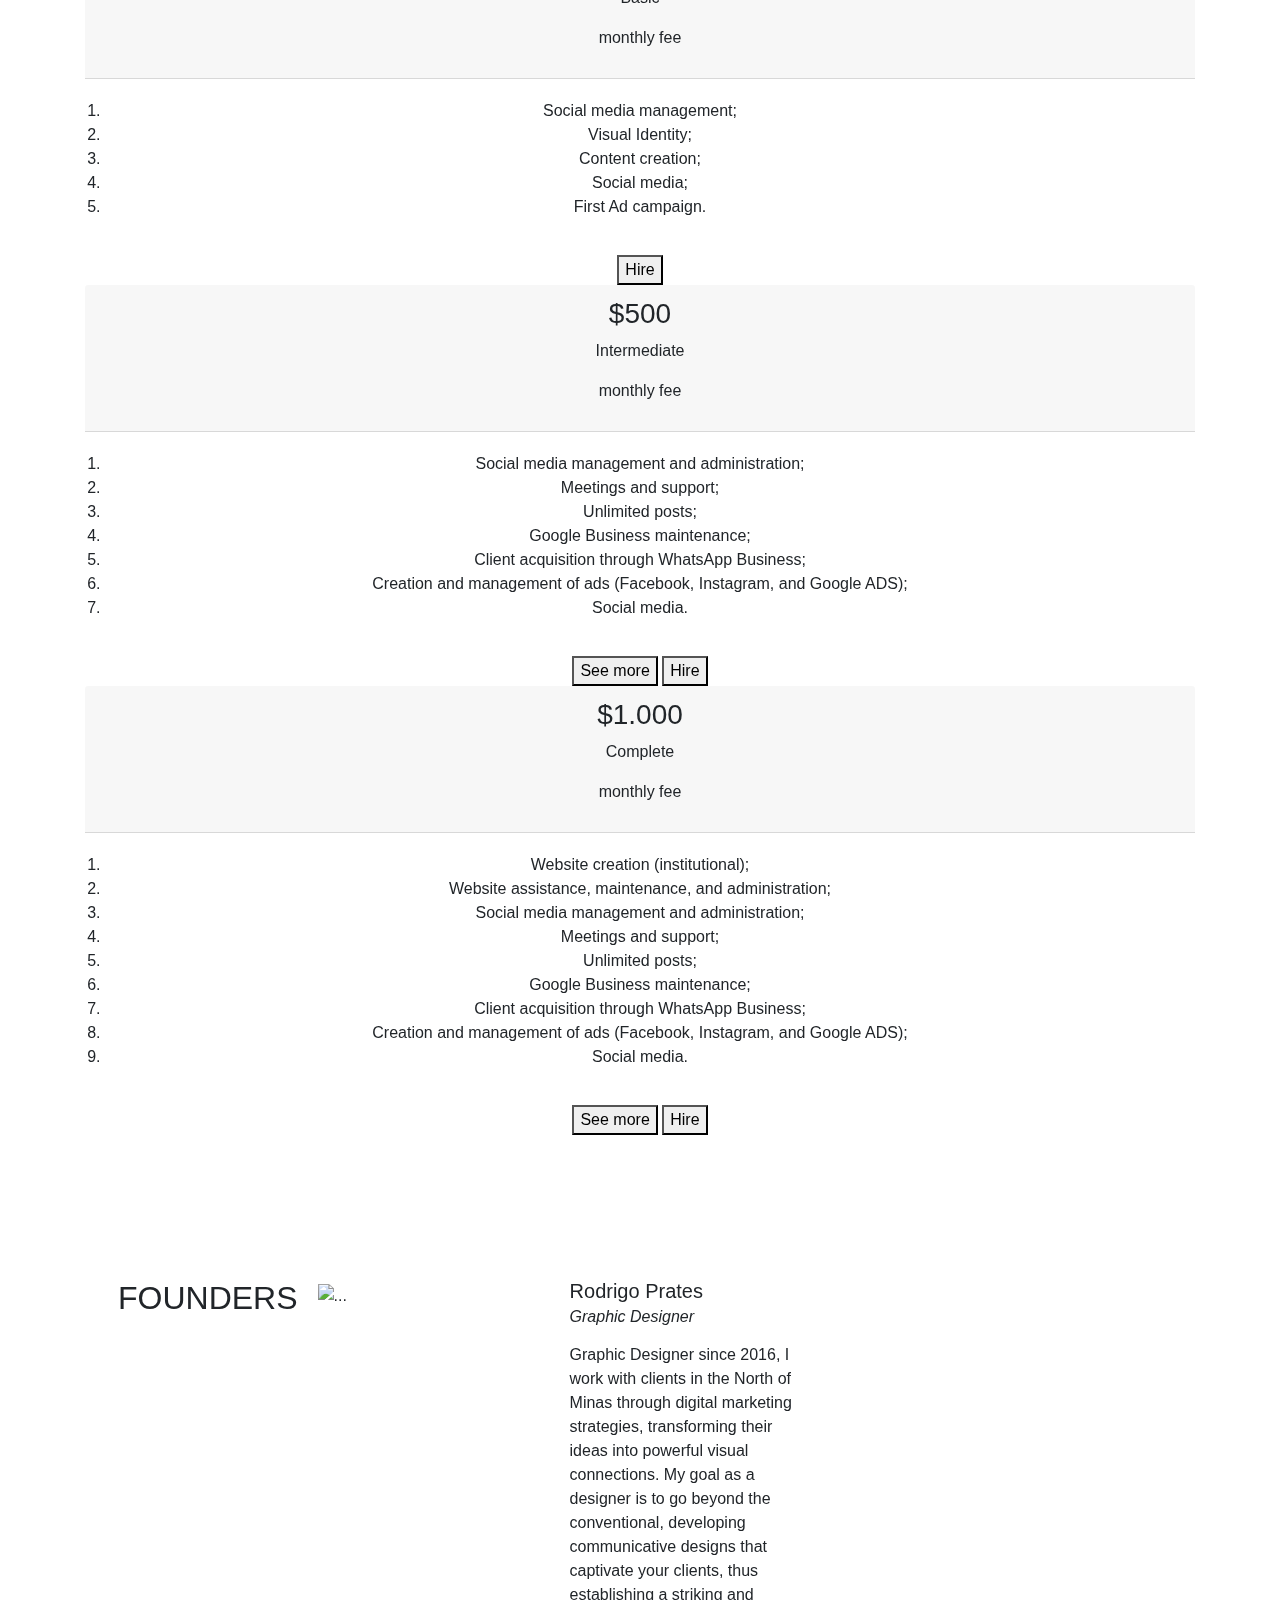
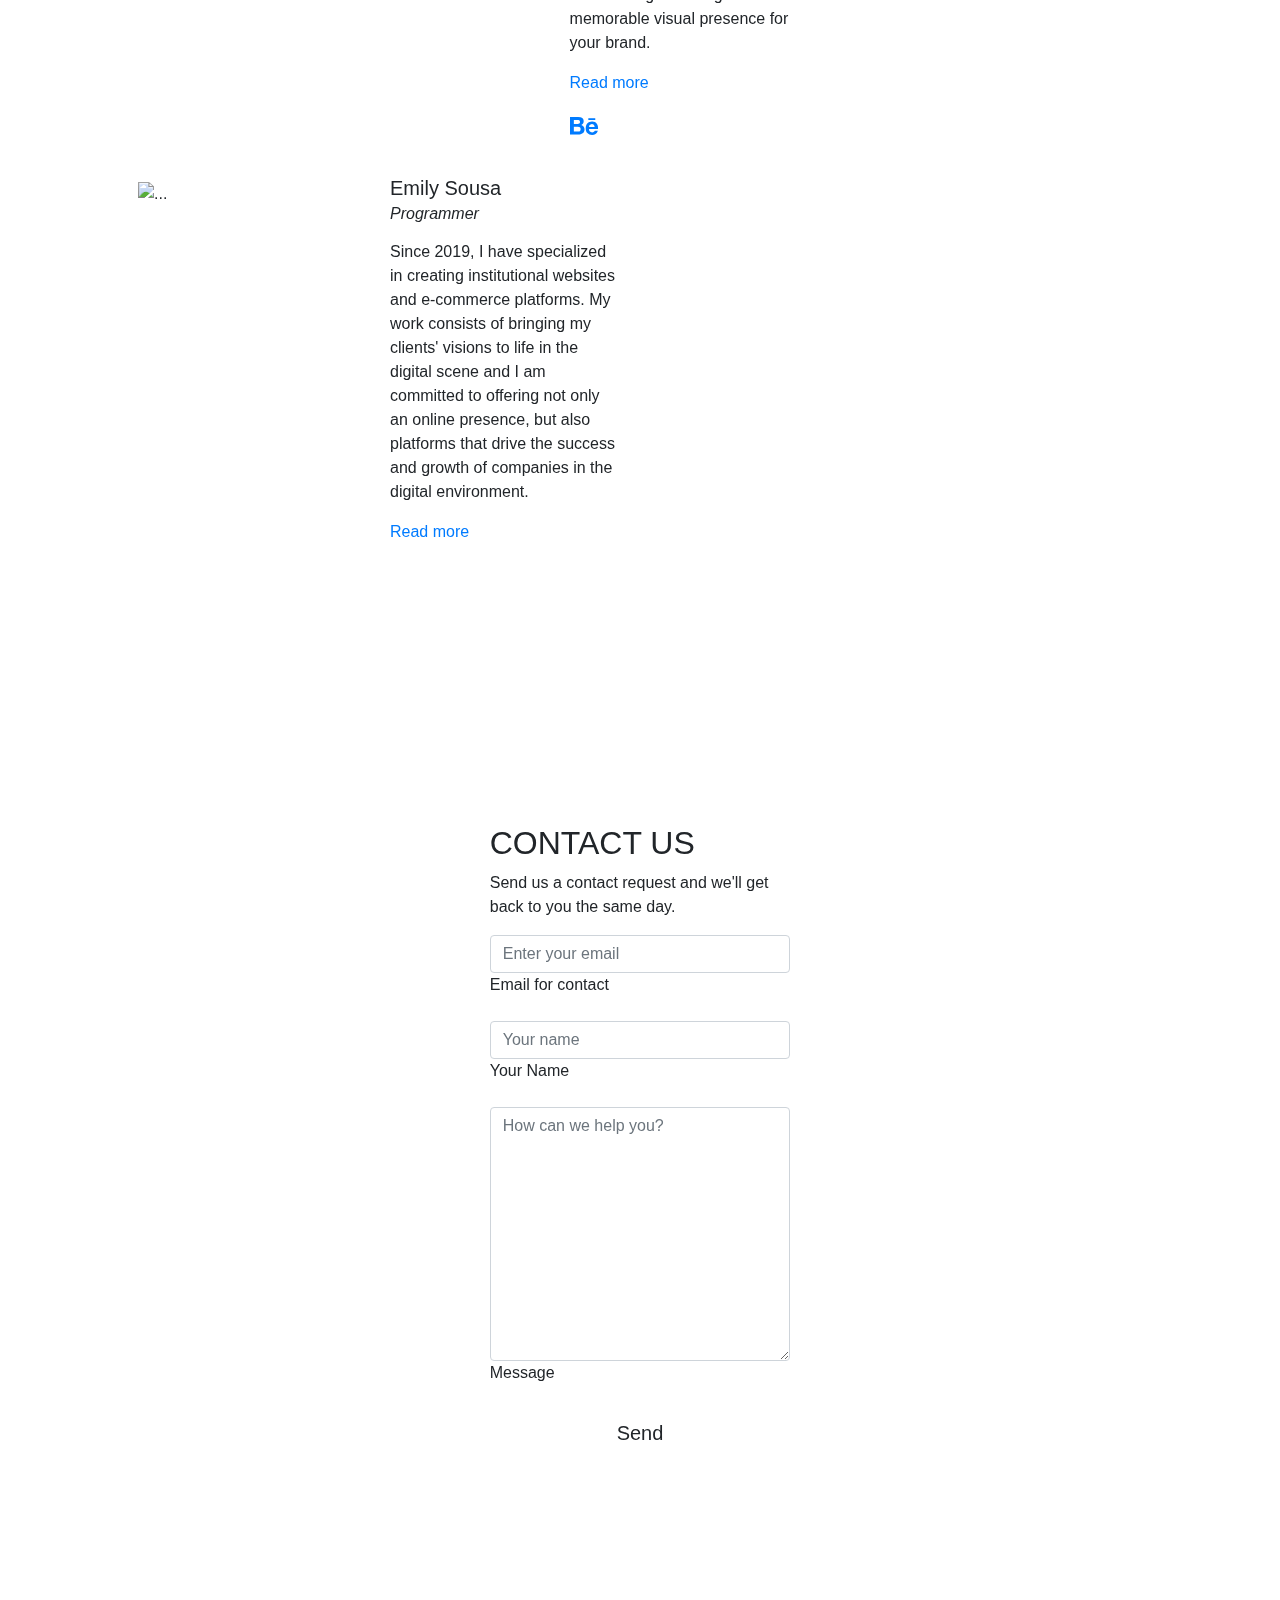
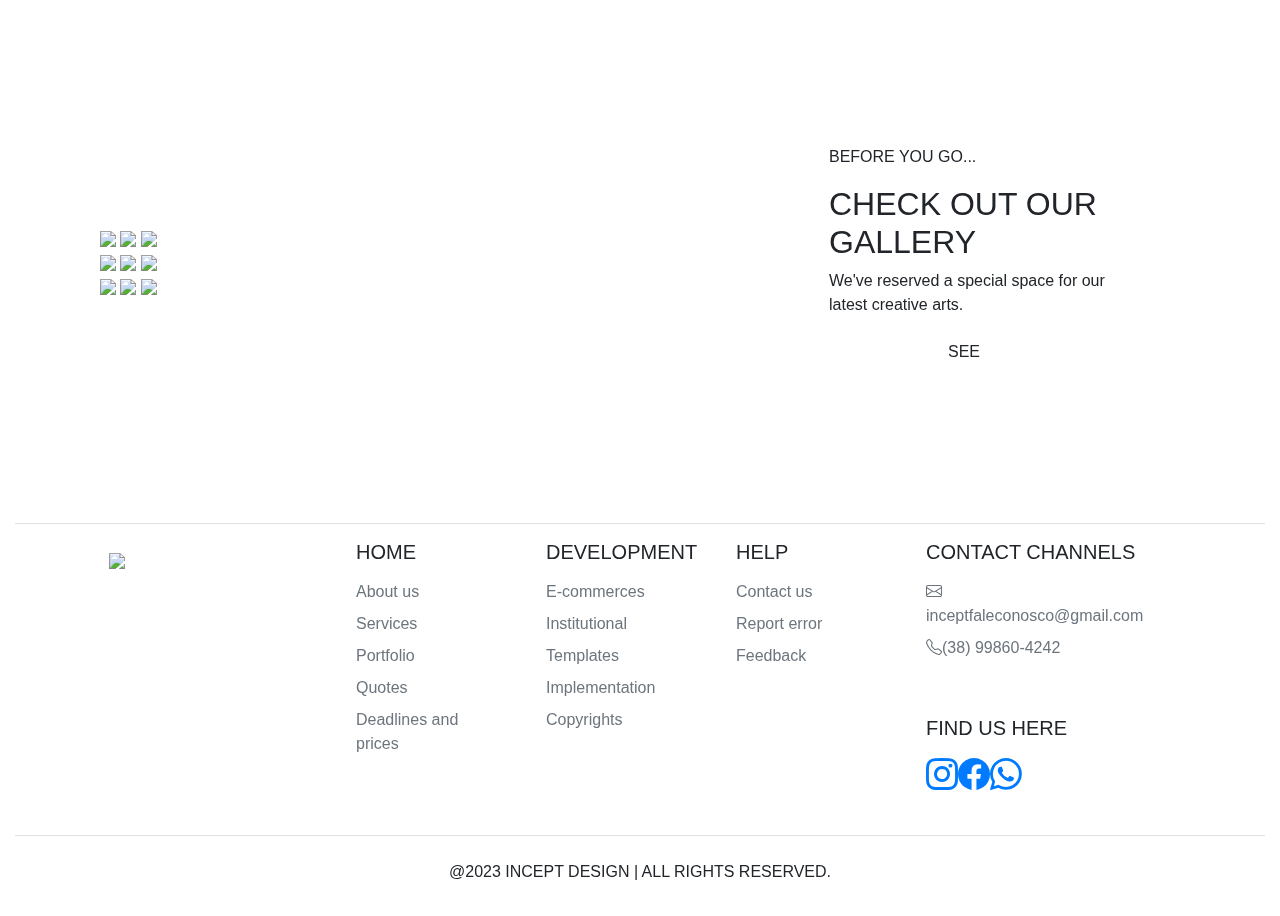
==== commit 6a476110: "Env e exclusão index" ====
--- a/index.html
+++ b/index.html
@@ -12,10 +12,10 @@
     <link href="https://cdn.jsdelivr.net/npm/bootstrap@5.2.3/dist/css/bootstrap.min.css" rel="stylesheet" integrity="sha384-rbsA2VBKQhggwzxH7pPCaAqO46MgnOM80zW1RWuH61DGLwZJEdK2Kadq2F9CUG65" crossorigin="anonymous">
     
     <!-- Css 3.0 -->
-    <link rel="stylesheet" type="text/css" href="incept/css/principal-en.css">
-    <link rel="stylesheet" href="incept/css/personalizados.css">
-    <link rel="stylesheet" href="incept/css/galeria.css">
-    <link rel="stylesheet" href="incept/css/loading.scss">
+    <link rel="stylesheet" type="text/css" href="/incept/css/principal-en.css">
+    <link rel="stylesheet" href="/incept/css/personalizados.css">
+    <link rel="stylesheet" href="/incept/css/galeria.css">
+    <link rel="stylesheet" href="/incept/css/loading.scss">
 
     <!-- Jss -->
     <!-- <script defer src="loading.js"></script> -->
@@ -67,7 +67,7 @@
 
     <!-- Tela de carregamento -->
     <div class="tela-carregamento" id="telaCarregamento"> 
-      <img class="img-fluid" style="width: 100px; height: 100px;" src="incept/img/giphy.gif">
+      <img class="img-fluid" style="width: 100px; height: 100px;" src="/incept/img/giphy.gif">
     </div>
     <div class="container-fluid mx-auto flex-column" style="padding: 0px !important;" id="conteudoPagina">
     <div class="interface fixed-top mx-5" id="menu-menor">
@@ -75,7 +75,7 @@
         <nav id="menu" class="menu-desktop navbar bg-transparent fixed-top navbar-expand-lg navbar-dark mb-4 fall">
             <div class="container">
                 <a href="/">
-                    <img class="logopersona" src="incept/img/incept-ligth.png" alt="Incept Design">
+                    <img class="logopersona" src="/incept/img/incept-ligth.png" alt="/incept Design">
                 </a> 
                 <ul id="ulnav" class="esconder-mobile padding-nav" style="margin-bottom: 0px;">
                     <li class="nav-item">
@@ -215,14 +215,14 @@
                             <div class="row">
                                 <div class="row ">
                                     <div class="col-lg-6 col-sm-12 d-flex align-items-start p-3 mb-6">
-                                        <img src="incept/img/inspiracao.png" class="imgservicos">
+                                        <img src="/incept/img/inspiracao.png" class="imgservicos">
                                         <div class="pl-2">
                                             <h5 class="tituloservicos">STRATEGY</h5>
                                             <p class="descricaoservicos">Creative and intelligent design is not enough. It needs to be complemented with strategy and reach techniques. We carefully analyze demographic, behavioral, and customer preference data...</p>                                            
                                         </div>
                                     </div>
                                     <div class="col-lg-6 col-sm-12 d-flex align-items-start p-3 mb-6">
-                                        <img src="incept/img/codificacao.png" class="imgservicos">
+                                        <img src="/incept/img/codificacao.png" class="imgservicos">
                                         <div class="pl-2">
                                             <h5>DEVELOPMENT</h5>
                                             <p class="descricaoservicos">Corporate websites, online stores, and Business Management Systems. We offer the complete package to make your company take off. We prioritize the creation of intuitive platforms that offer an exceptional user experience...</p>                                            
@@ -231,14 +231,14 @@
                                 </div>
                                 <div class="row">
                                     <div class="col-lg-6 col-sm-12 d-flex align-items-start p-3 mb-6">
-                                        <img src="incept/img/vetor.png" class="imgservicos">
+                                        <img src="/incept/img/vetor.png" class="imgservicos">
                                         <div class="pl-2">
                                             <h5>WEB DESIGN</h5>
                                             <p class="descricaoservicos">Maintaining your Visual Identity is our specialty. We offer innovative and customized templates to enhance the online presence of our clients. When creating visual identities, we seek to convey...</p>                                            
                                         </div>
                                     </div>
                                     <div class="col-lg-6 col-sm-12 d-flex align-items-start p-3 mb-6">
-                                        <img src="incept/img/lancamento.png" class="imgservicos">
+                                        <img src="/incept/img/lancamento.png" class="imgservicos">
                                         <div class="pl-2">
                                             <h5>DIGITAL MARKETING</h5>
                                             <p class="descricaoservicos">We help you boost your brand from scratch. Reach customers with current resources, online and professional consultancy. We believe that marketing goes far beyond simply promoting products or services...</p>                                           
@@ -706,7 +706,7 @@
         </div>
         
         <div class="text-center border-top pb-3">
-          <p class="mt-4"><span class="incept">@2023 INCEPT DESIGN </span> <span class="allrightsreserved">| ALL RIGHTS RESERVED.</span> </p>
+          <p class="mt-4"><span class="/incept">@2023 INCEPT DESIGN </span> <span class="allrightsreserved">| ALL RIGHTS RESERVED.</span> </p>
         </div>
         
       </footer>
